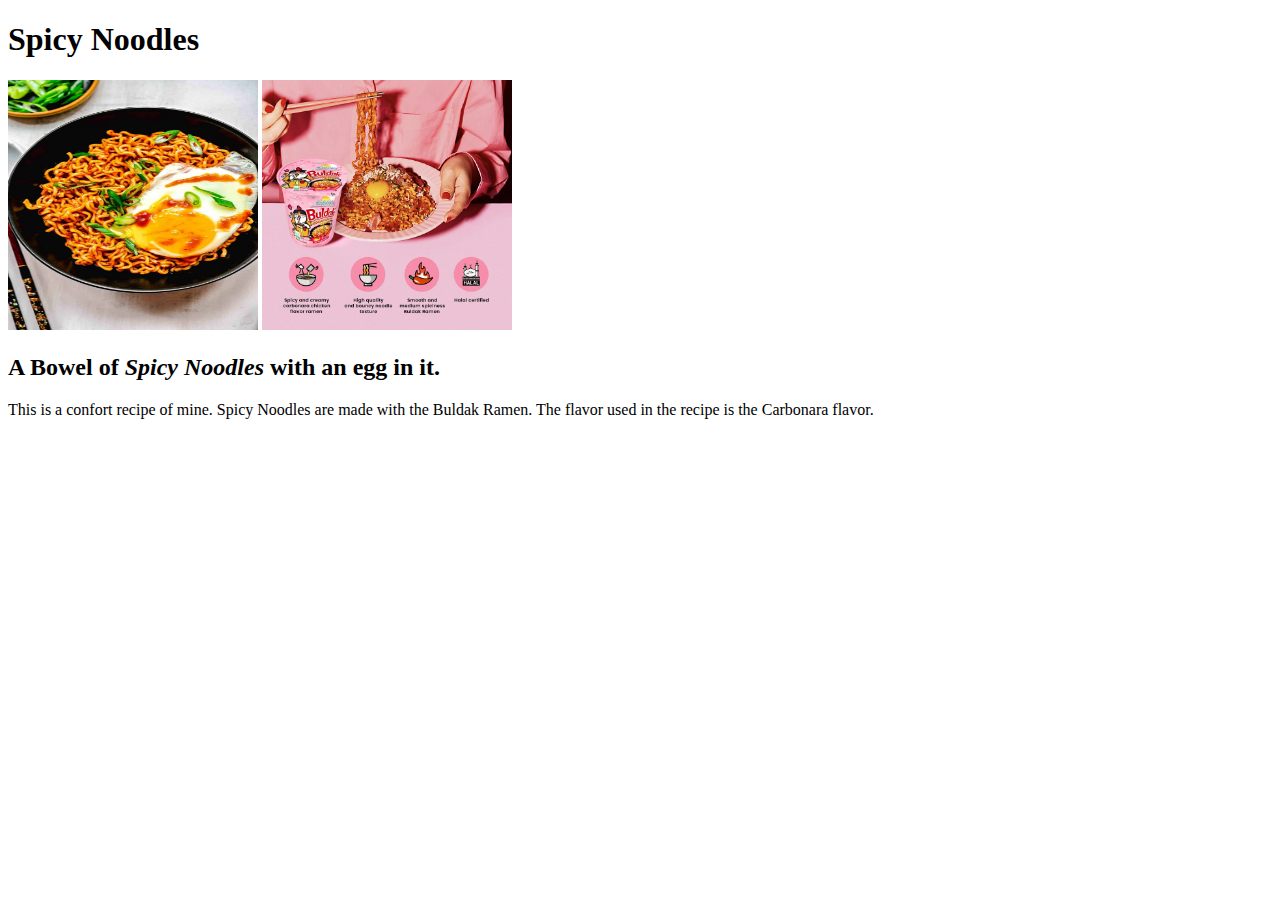
==== recipes/spicynoodles.html @ 0ddc19e9 "creation and edit of files" ====
<!DOCTYPE html>
 <html lang="en">
  <head>
     <meta charset="UTF-8">
     <meta name="viewport" content="width=device-width, initial-scale=1.0">
     <title>Spicy Noodles</title>
  </head>
  <body>
     <h1>Spicy Noodles</h1>
      <img src="ramen.jpg" alt="Spicy Ramen noodles with an egg"
    height="250" width="250"> <img src="carbonara.webp" alt="buldak ramen noodles"
    height="250" width="250">
     <h2>A Bowel of <em>Spicy Noodles</em> with an egg in it.</h2>
    <p>This is a confort recipe of mine. Spicy Noodles are made with the Buldak Ramen. 
        The flavor used in the recipe is the Carbonara flavor.</p>
        <p></p>
  </body>
 </html>
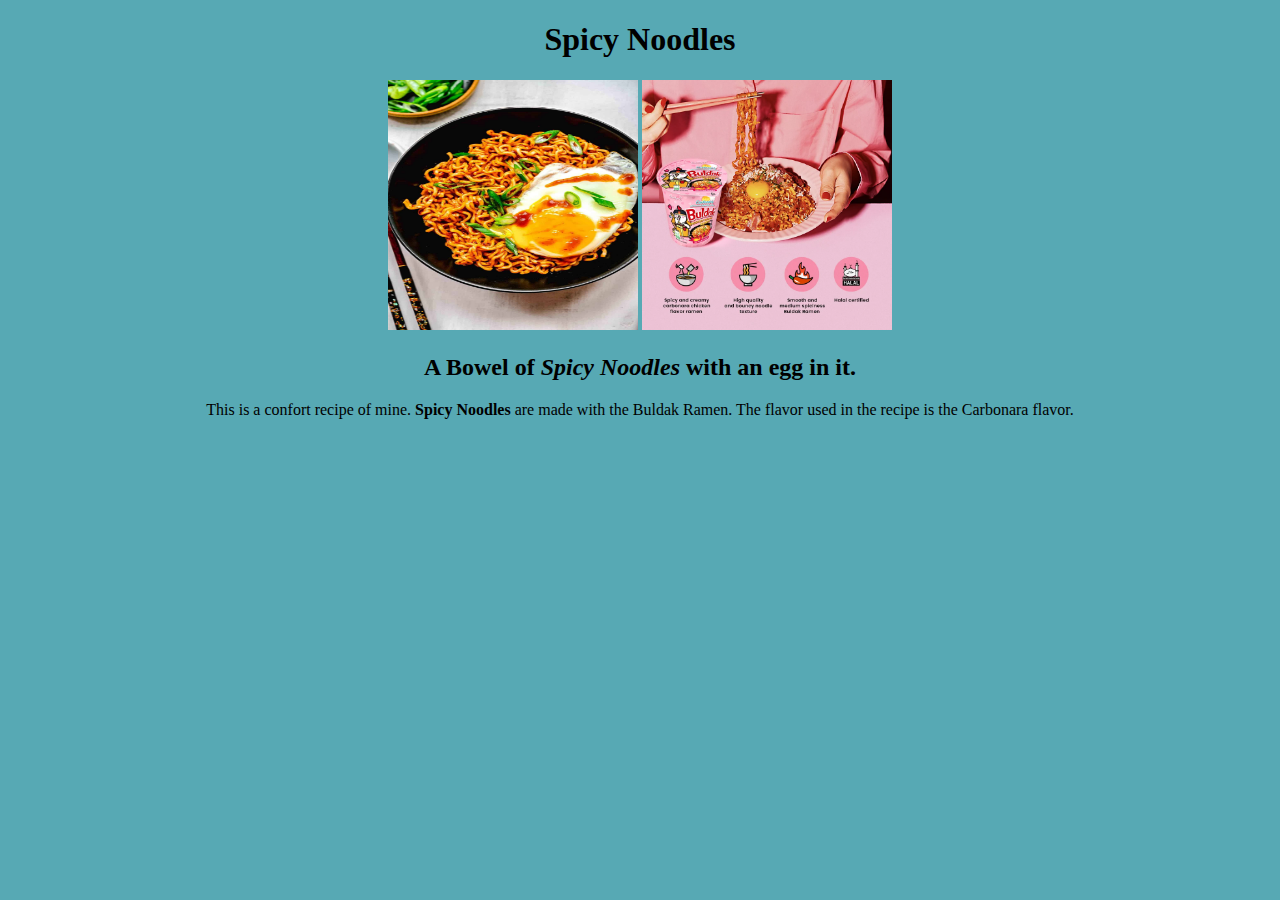
==== commit d2c1c595: "Edits and creation of stylesheets" ====
--- a/recipes/spicynoodles.html
+++ b/recipes/spicynoodles.html
@@ -4,14 +4,15 @@
      <meta charset="UTF-8">
      <meta name="viewport" content="width=device-width, initial-scale=1.0">
      <title>Spicy Noodles</title>
+     <link rel="stylesheet" href="stylesrecipes.css">
   </head>
   <body>
      <h1>Spicy Noodles</h1>
       <img src="ramen.jpg" alt="Spicy Ramen noodles with an egg"
-    height="250" width="250"> <img src="carbonara.webp" alt="buldak ramen noodles"
-    height="250" width="250">
+       height="250" width="250"> <img src="carbonara.webp" alt="buldak ramen noodles"
+       height="250" width="250">
      <h2>A Bowel of <em>Spicy Noodles</em> with an egg in it.</h2>
-    <p>This is a confort recipe of mine. Spicy Noodles are made with the Buldak Ramen. 
+     <p>This is a confort recipe of mine. <b>Spicy Noodles</b> are made with the Buldak Ramen. 
         The flavor used in the recipe is the Carbonara flavor.</p>
         <p></p>
   </body>
--- a/recipes/stylesrecipes.css
+++ b/recipes/stylesrecipes.css
@@ -0,0 +1,4 @@
+body {
+    background-color: rgb(87, 169, 180); text-align: center;
+  }
+ 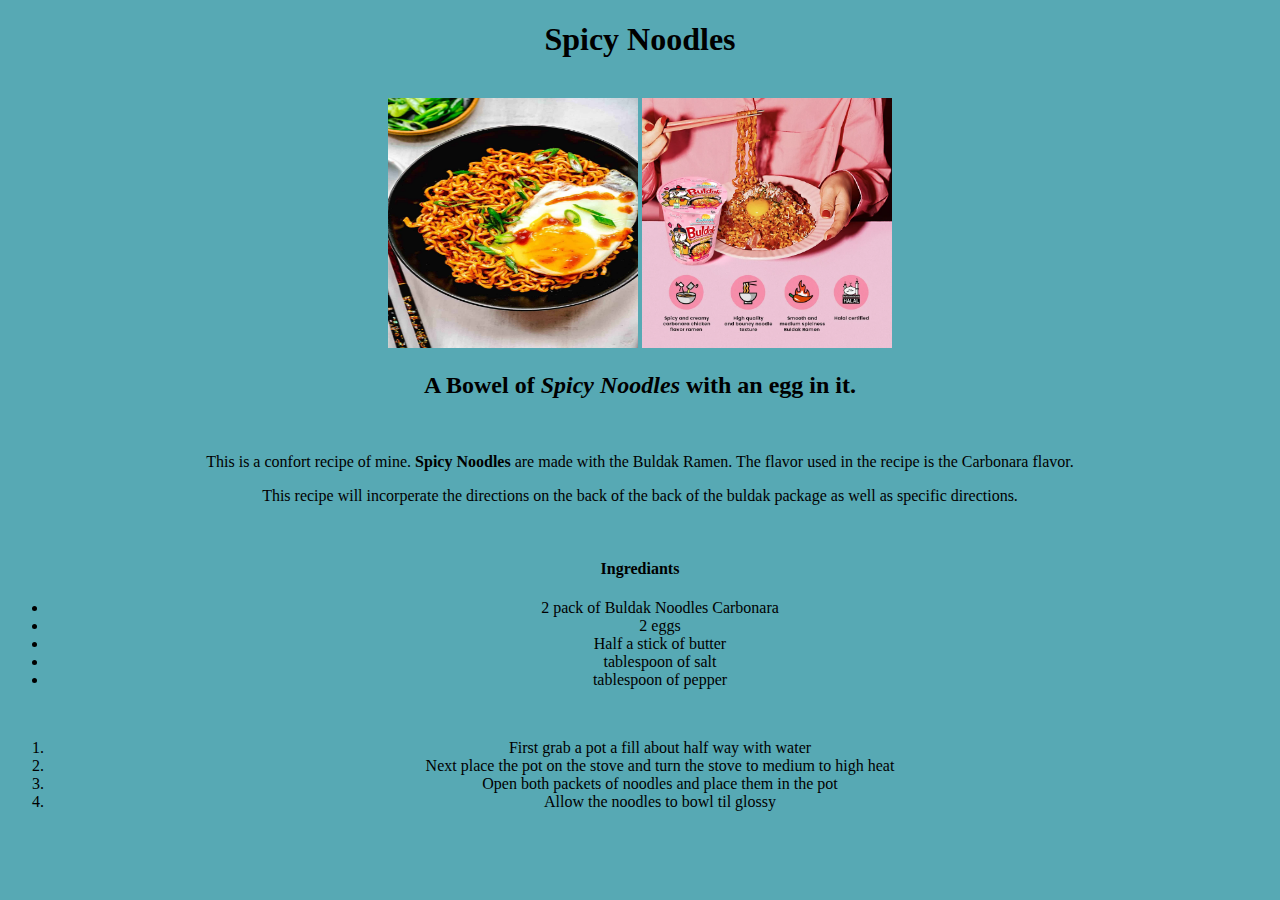
==== commit e6bdd682: "Edit- added list" ====
--- a/recipes/spicynoodles.html
+++ b/recipes/spicynoodles.html
@@ -8,12 +8,33 @@
   </head>
   <body>
      <h1>Spicy Noodles</h1>
+     <br>
       <img src="ramen.jpg" alt="Spicy Ramen noodles with an egg"
        height="250" width="250"> <img src="carbonara.webp" alt="buldak ramen noodles"
        height="250" width="250">
+       <br>
      <h2>A Bowel of <em>Spicy Noodles</em> with an egg in it.</h2>
+     <br>
      <p>This is a confort recipe of mine. <b>Spicy Noodles</b> are made with the Buldak Ramen. 
         The flavor used in the recipe is the Carbonara flavor.</p>
-        <p></p>
+        <p>This recipe will incorperate the directions on the back of the back of the buldak package
+            as well as specific directions.
+        </p>
+        <br>
+        <h4>Ingrediants</h4>
+        <ul>
+            <li>2 pack of Buldak Noodles Carbonara</li>
+            <li>2 eggs</li>
+            <li>Half a stick of butter</li>
+            <li>tablespoon of salt</li>
+            <li>tablespoon of pepper</li>
+        </ul>
+        <br>
+        <ol>
+            <li>First grab a pot a fill about half way with water</li>
+            <li>Next place the pot on the stove and turn the stove to medium to high heat</li>
+            <li>Open both packets of noodles and place them in the pot</li>
+            <li>Allow the noodles to bowl til glossy</li>
+        </ol>
   </body>
  </html>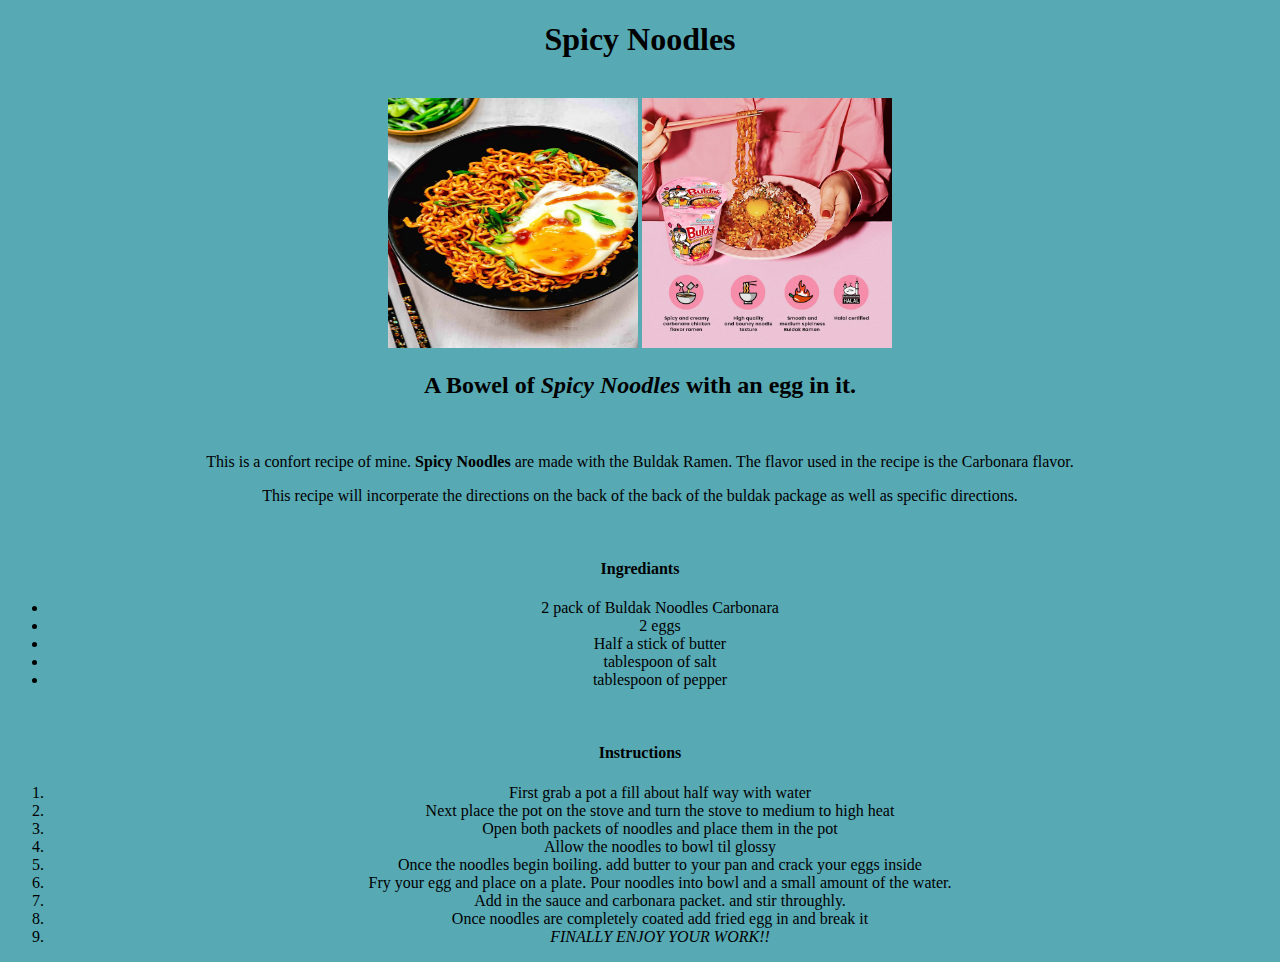
==== commit eeeca1f9: "edits and additions" ====
--- a/recipes/spicynoodles.html
+++ b/recipes/spicynoodles.html
@@ -7,21 +7,20 @@
      <link rel="stylesheet" href="stylesrecipes.css">
   </head>
   <body>
-     <h1>Spicy Noodles</h1>
+    <h1>Spicy Noodles</h1>
      <br>
       <img src="ramen.jpg" alt="Spicy Ramen noodles with an egg"
        height="250" width="250"> <img src="carbonara.webp" alt="buldak ramen noodles"
        height="250" width="250">
        <br>
-     <h2>A Bowel of <em>Spicy Noodles</em> with an egg in it.</h2>
+         <h2>A Bowel of <em>Spicy Noodles</em> with an egg in it.</h2>
      <br>
-     <p>This is a confort recipe of mine. <b>Spicy Noodles</b> are made with the Buldak Ramen. 
-        The flavor used in the recipe is the Carbonara flavor.</p>
-        <p>This recipe will incorperate the directions on the back of the back of the buldak package
-            as well as specific directions.
-        </p>
+         <p>This is a confort recipe of mine. <b>Spicy Noodles</b> are made with the Buldak Ramen. 
+         The flavor used in the recipe is the Carbonara flavor.</p>
+         <p>This recipe will incorperate the directions on the back of the back of the buldak package
+            as well as specific directions.</p>
         <br>
-        <h4>Ingrediants</h4>
+    <h4>Ingrediants</h4>
         <ul>
             <li>2 pack of Buldak Noodles Carbonara</li>
             <li>2 eggs</li>
@@ -30,11 +29,17 @@
             <li>tablespoon of pepper</li>
         </ul>
         <br>
+    <h4>Instructions</h4>
         <ol>
             <li>First grab a pot a fill about half way with water</li>
             <li>Next place the pot on the stove and turn the stove to medium to high heat</li>
             <li>Open both packets of noodles and place them in the pot</li>
             <li>Allow the noodles to bowl til glossy</li>
+            <li>Once the noodles begin boiling. add butter to your pan and crack your eggs inside</li>
+            <li>Fry your egg and place on a plate. Pour noodles into bowl and a small amount of the water.</li>
+            <li>Add in the sauce and carbonara packet. and stir throughly.</li>
+            <li>Once noodles are completely coated add fried egg in and break it</li>
+            <li><em>FINALLY ENJOY YOUR WORK!!</em></li>
         </ol>
   </body>
  </html>